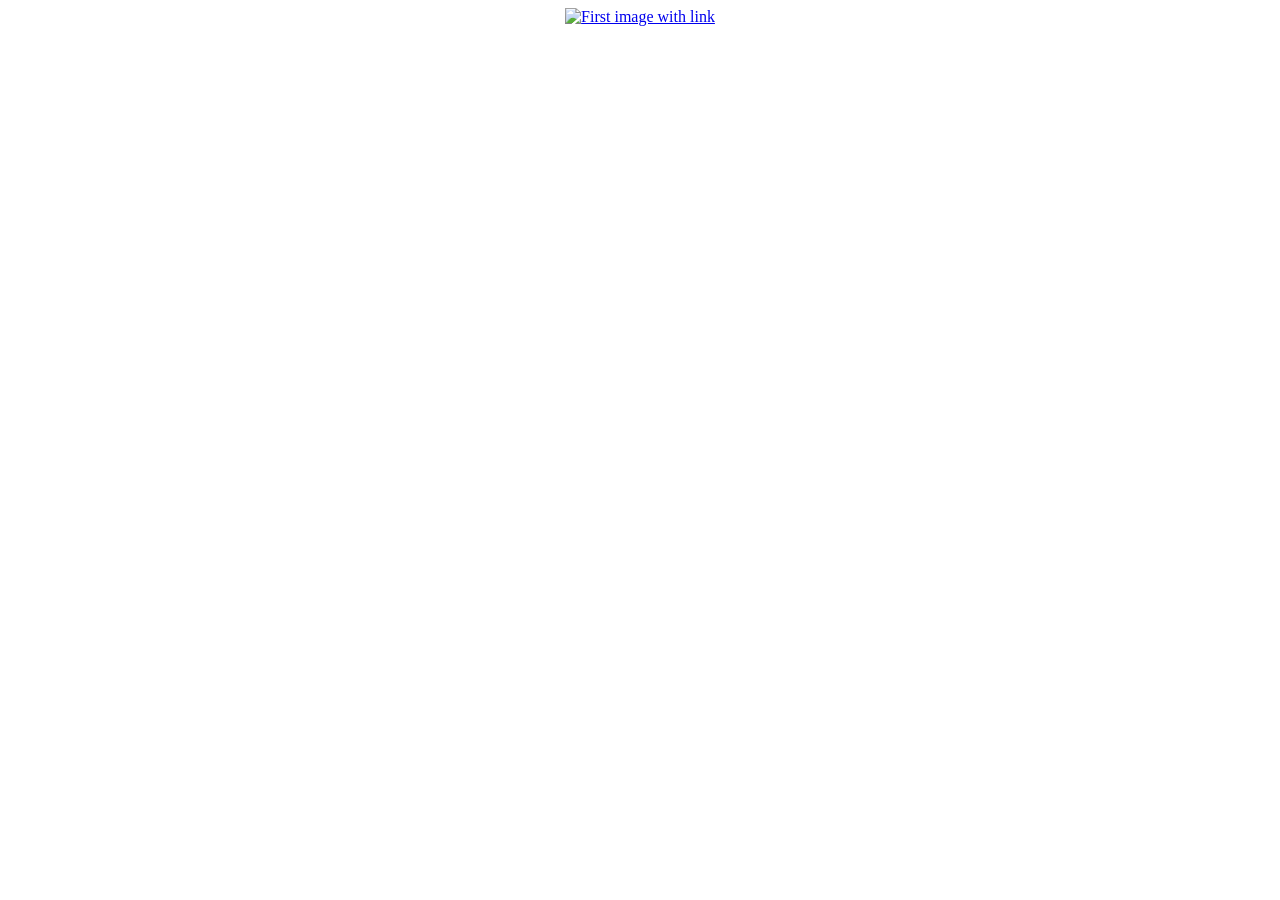
==== cell01/ex03/piscineweb.html @ f033d16c "upload cell01" ====
<!DOCTYPE html>
<html lang="en">
<head>
  <meta charset="UTF-8" />
  <title>Piscine Web</title>
</head>
<body>
  <a href="https://www.youtube.com/watch?v=INscMGmhmX4" target="_blank" rel="noopener noreferrer">
    <center>
    <img src="https://cdn.britannica.com/70/234870-050-D4D024BB/Orange-colored-cat-yawns-displaying-teeth.jpg" alt="First image with link" width="300" height="200" />
    </center>
  </a>

</body>
</html>
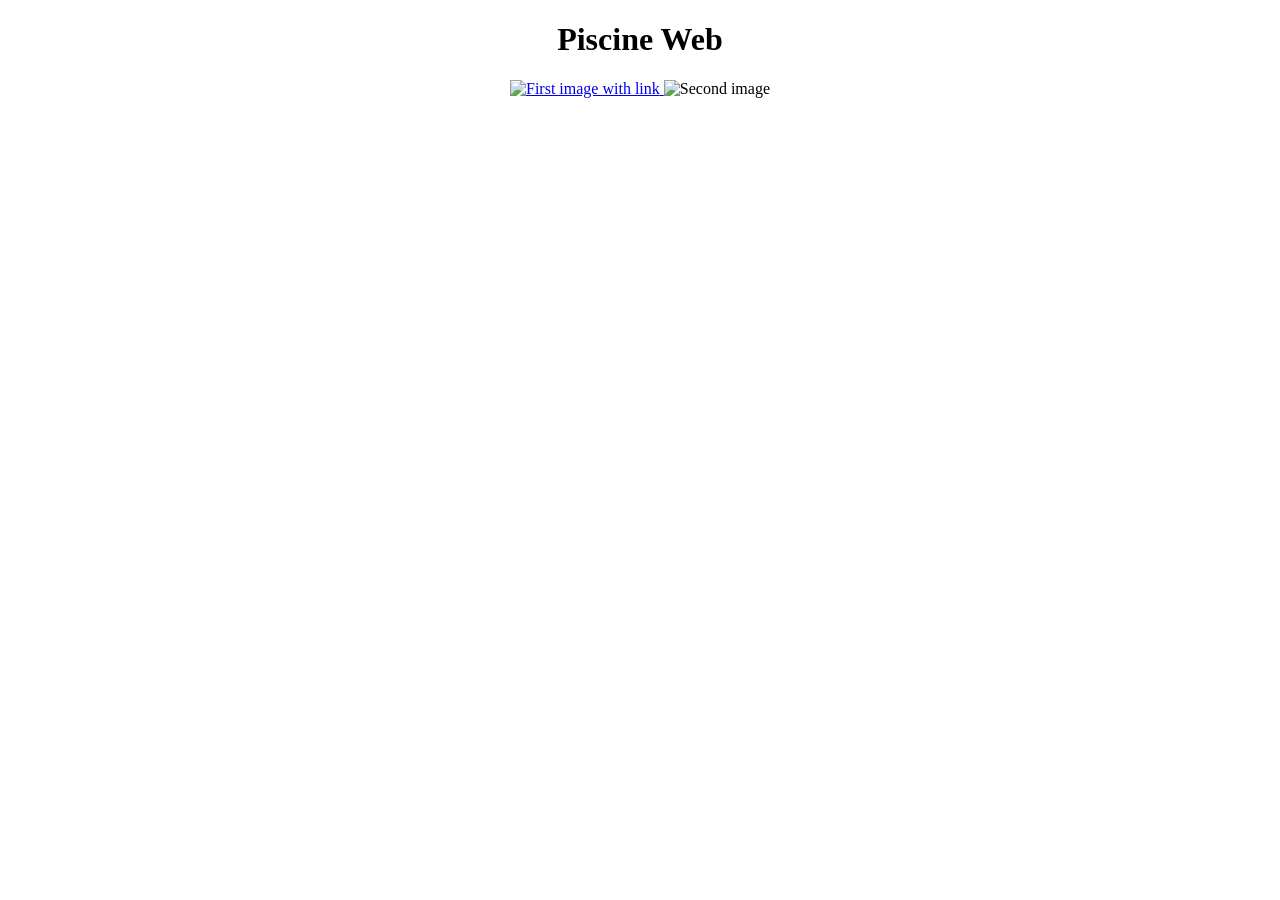
==== commit d4c4e41f: "upload cell01" ====
--- a/cell01/ex03/piscineweb.html
+++ b/cell01/ex03/piscineweb.html
@@ -2,15 +2,19 @@
 <html lang="en">
 <head>
   <meta charset="UTF-8" />
-  <title>Piscine Web</title>
+  <title>Piscineweb</title>
 </head>
 <body>
-  <a href="https://www.youtube.com/watch?v=INscMGmhmX4" target="_blank" rel="noopener noreferrer">
-    <center>
-    <img src="https://cdn.britannica.com/70/234870-050-D4D024BB/Orange-colored-cat-yawns-displaying-teeth.jpg" alt="First image with link" width="300" height="200" />
-    </center>
-  </a>
+  <center>
+    <h1>Piscine Web</h1>
+  </center>
 
+  <center>
+    <a href="https://www.youtube.com/watch?v=INscMGmhmX4" target="_blank" rel="noopener noreferrer">
+      <img src="https://hocco.co/wp-content/uploads/2023/09/Meme-01.jpeg" width="300" alt="First image with link">
+    </a>
+
+    <img src="https://i.pinimg.com/736x/2c/43/b1/2c43b153319634b86e21f8e98e463606.jpg" width="300" alt="Second image">
+  </center>
 </body>
 </html>
-
